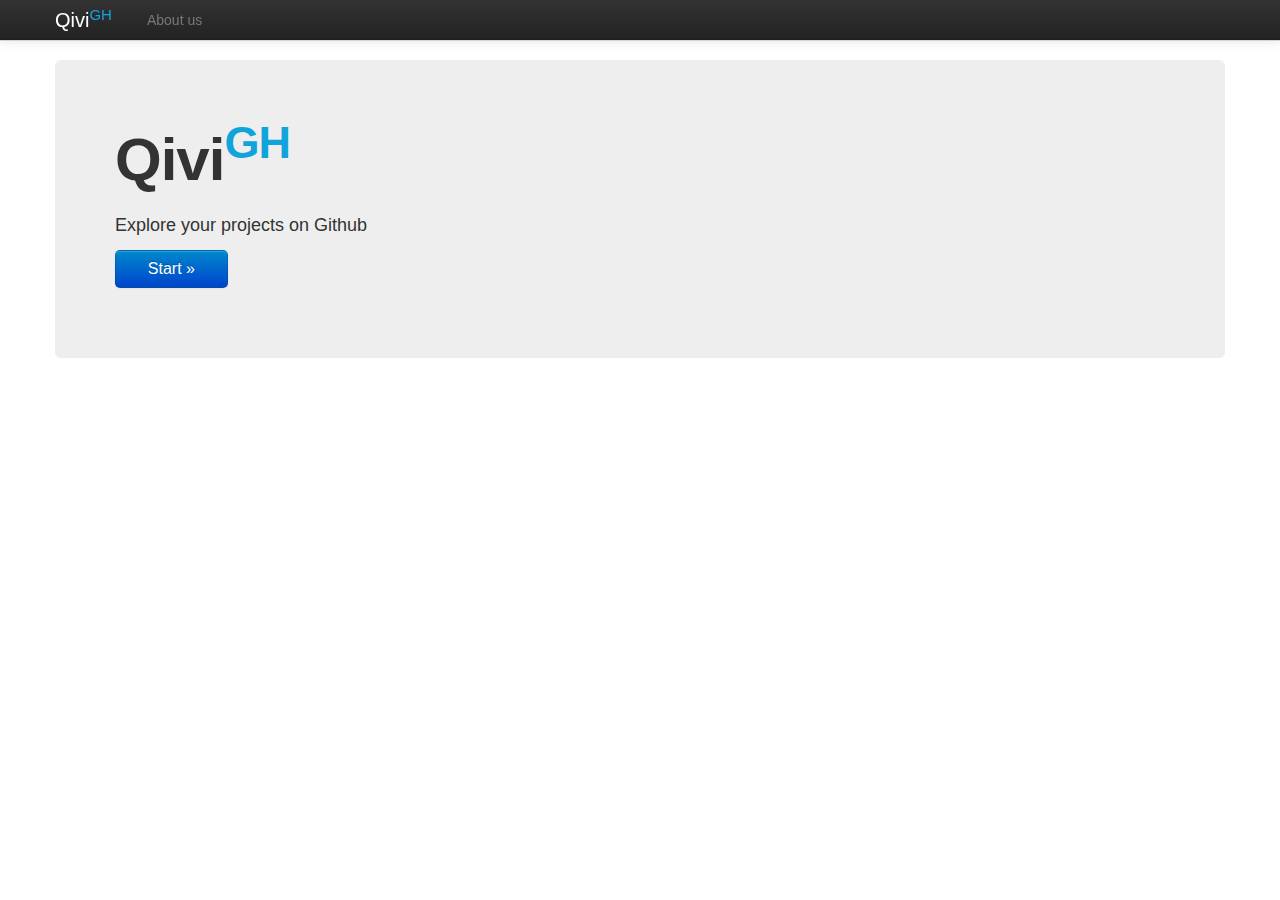
==== index.html @ 483e9203 "First commit" ====
<!DOCTYPE html>
<html lang="en">
  <head>
    <meta charset="utf-8">
    <title>QiviGH</title>
    
    <meta name="viewport" content="width=device-width, initial-scale=1.0">
    <meta name="description" content="An interactive exploration tool for exploring Github projects">
    <meta name="author" content="Aditya Relangi">

    <!-- Le styles -->
    <link rel="stylesheet" href="css/bootstrap.css">

    <style type="text/css">
      body {
        padding-top: 60px;
        padding-bottom: 40px;
      }
    </style>
    <link href="css/bootstrap-responsive.css" rel="stylesheet">
  </head>

  <body>
   <div class="navbar navbar-fixed-top">
  <div class="navbar-inner">





    <div class="container">
      <a class="btn btn-navbar" data-toggle="collapse" data-target=".nav-collapse">
        <span class="icon-bar"></span>
        <span class="icon-bar"></span>
        <span class="icon-bar"></span>
      </a>
      <a class="brand" href="index.html">Qivi<sup><font color="#10A4DB">GH</font></sup></a>
      <div class="nav-collapse">
        <ul class="nav">
          <li><a href="about.html">About us</a></li>
        </ul>
   
      </div><!-- /.nav-collapse -->
    </div><!-- /.container -->
  </div><!-- /.navbar-inner -->
</div><!-- /.navbar -->
   

<div class="container">
      <!-- Main hero unit for a primary marketing message or call to action -->
    <div class="hero-unit">
        <h1>Qivi<sup><font color="#10A4DB">GH</font></sup></h1><br>
        <p>Explore your projects on Github</p>
        <p><a id="btn_Start" class="btn btn-primary btn-large">&nbsp;&nbsp;&nbsp; Start &raquo; &nbsp;&nbsp;&nbsp;</a></p>
    </div>
</div>

    <!-- Le javascript
    ================================================== -->
    <!-- Placed at the end of the document so the pages load faster -->
    <script src="js/jquery-1.8.2.min.js"></script>
    <script src="js/bootstrap.min.js"></script>
    <script>
      $('#btn_Start').click(function(){
       document.location.href = 'https://github.com/login/oauth/authorize?client_id=0e9b19a862aa8bb7893c';
      });
    </script>
  </body>
</html>
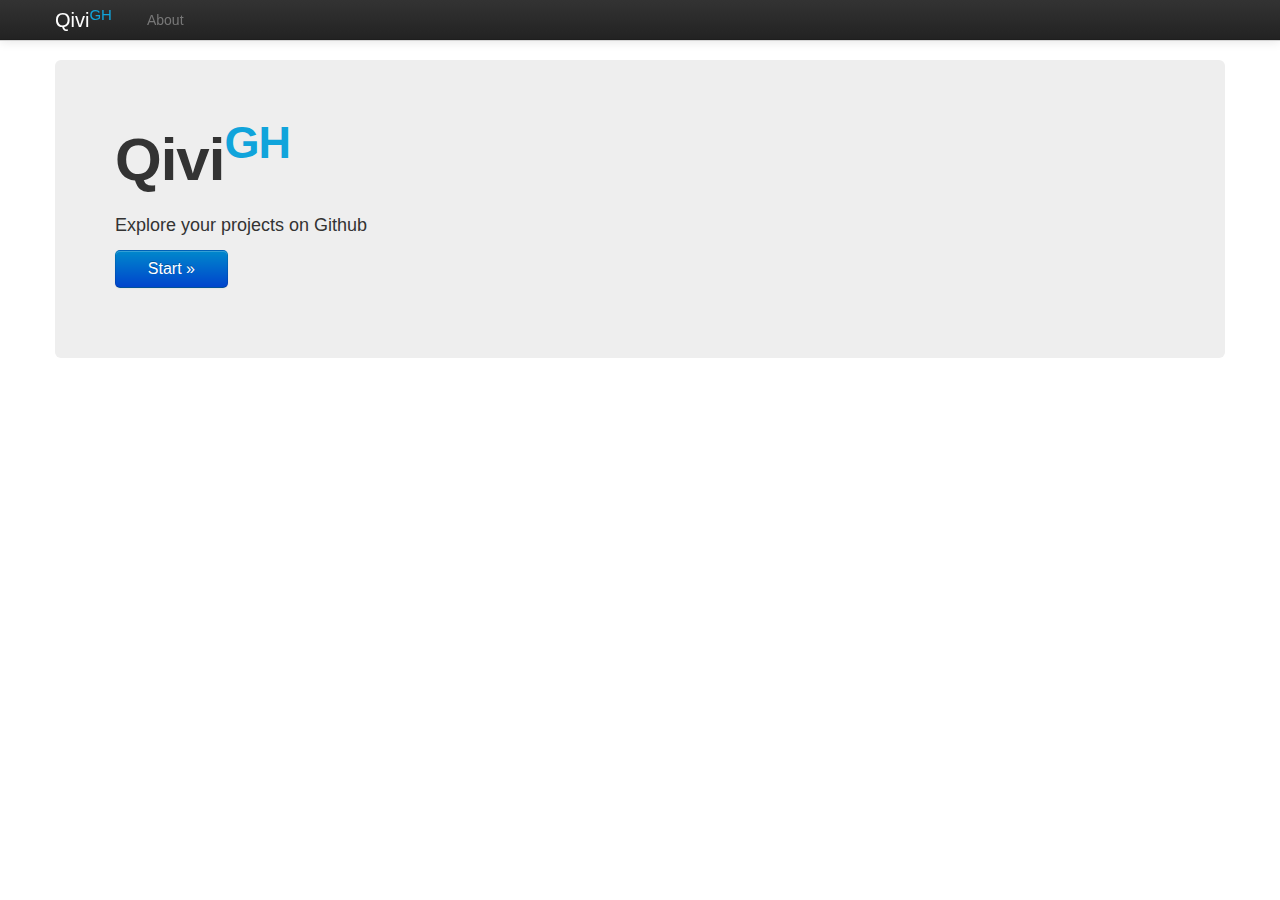
==== commit e69d7ae5: "closes #2. Button clicks redirect to the canvas.php with the repo name as the parameter." ====
--- a/index.html
+++ b/index.html
@@ -37,7 +37,7 @@
       <a class="brand" href="index.html">Qivi<sup><font color="#10A4DB">GH</font></sup></a>
       <div class="nav-collapse">
         <ul class="nav">
-          <li><a href="about.html">About us</a></li>
+          <li><a href="about.html">About</a></li>
         </ul>
    
       </div><!-- /.nav-collapse -->
@@ -62,7 +62,7 @@
     <script src="js/bootstrap.min.js"></script>
     <script>
       $('#btn_Start').click(function(){
-       document.location.href = 'https://github.com/login/oauth/authorize?client_id=0e9b19a862aa8bb7893c';
+       document.location.href = 'https://github.com/login/oauth/authorize?client_id=0e9b19a862aa8bb7893c&scope=repo';
       });
     </script>
   </body>
